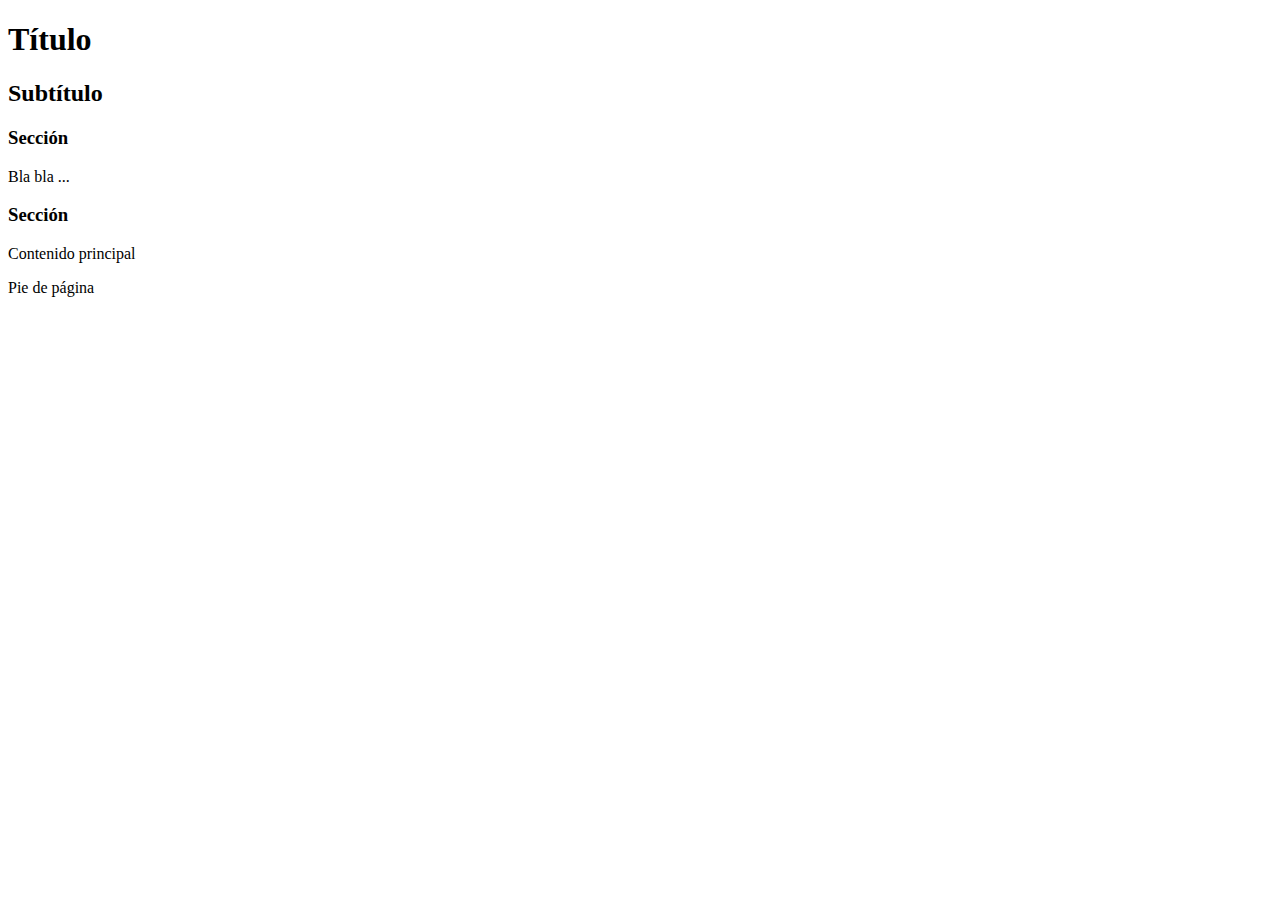
==== layout.html @ 61eed010 "Creamos otro archivo html parahacer pruebas de layout" ====
<!DOCTYPE html>
<html>
<head>
	<meta charset="utf-8">
	<title>Layout de 2 columnas</title>
</head>
<body>
<div id="container">
    <div id="header">
        <h1>Título</h1>

        <h2>Subtítulo</h2>
    </div>
    <div id="sidebar">
        <h3>Sección</h3>
        <p>Bla bla ...</p>
    </div>
    <div id="main">

        <h3>Sección</h3>
        <p>Contenido principal</p>
    </div>
    <div id="footer">
        <p>Pie de página</p>
    </div>
</div>
</body>
</html>
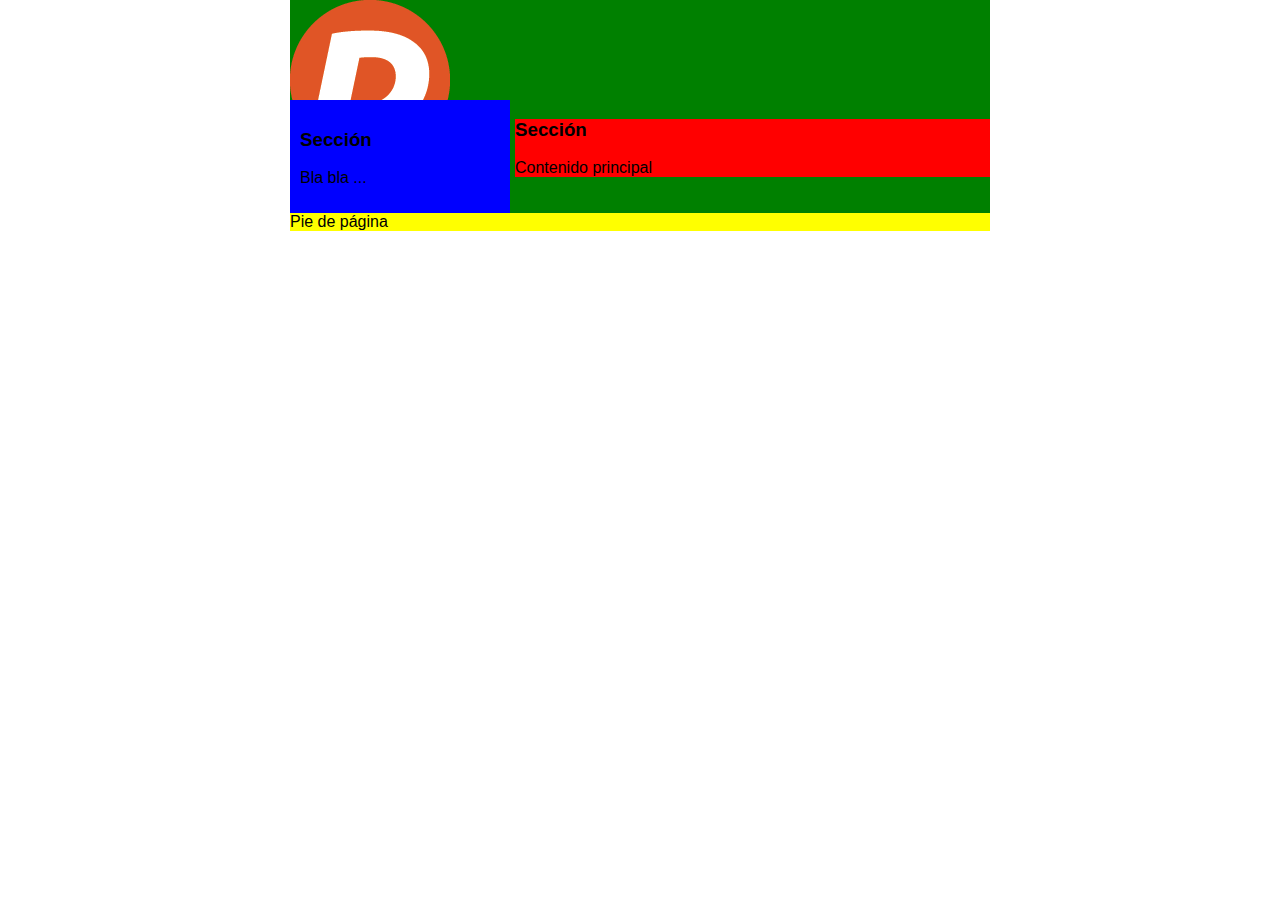
==== commit ac2bc363: "Agregado el css al archivo, ademas de que se creo una cabecera más personalizada" ====
--- a/layout.html
+++ b/layout.html
@@ -3,13 +3,61 @@
 <head>
 	<meta charset="utf-8">
 	<title>Layout de 2 columnas</title>
+	<link rel="stylesheet" href="normalize.css">
+	<style type="text/css">
+		body {
+ 	   		text-align: center;
+		}
+		#container 
+		{
+			background: green;
+    		width: 700px;
+    		margin: 0px auto;
+    		text-align: left;
+		}
+		#sidebar
+		{
+			background: blue;
+			width: 200px;
+			padding: 10px;
+			float: left;
+		}
+		#main {
+			background: red;
+    		margin-left: 225px;
+		}
+		#footer {
+    		clear: both;
+    		background: yellow;
+		}
+		#header {
+   			background: url(logo.png) top left no-repeat;
+    		width: 400px;
+    		height: 100px;
+    		margin: 0px;
+    		padding: 0px;
+		}
+		#header h1 {
+ 			margin: 0px;
+		}
+		#header a span {
+ 			visibility: hidden;
+		}
+		#header a {
+    		width: 400px;
+    		height: 100px;
+    		display: block;
+    		padding: 0px;
+   		 	margin: 0px;
+    		text-decoration: none;
+		}
+	</style>
 </head>
 <body>
 <div id="container">
     <div id="header">
-        <h1>Título</h1>
-
-        <h2>Subtítulo</h2>
+        <h1><a href ="..." title ="...">
+ 		<span>Título</span></a></h1>
     </div>
     <div id="sidebar">
         <h3>Sección</h3>
